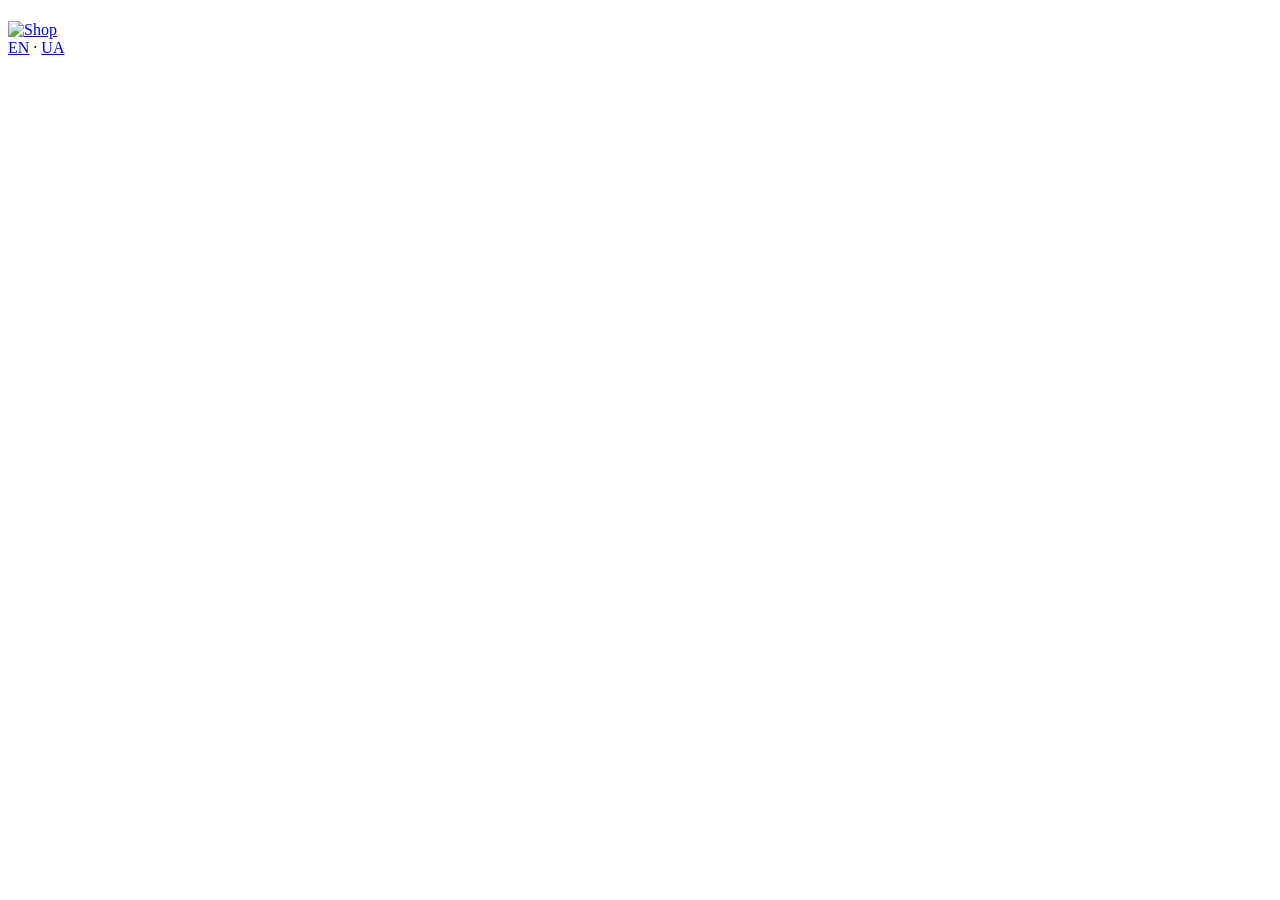
==== frontend/www/order-status.html @ 85068cdb "Upd" ====
<!DOCTYPE html>
<html lang="en">
<head>
  <meta charset="UTF-8">
  <meta name="viewport" content="width=device-width, initial-scale=1.0">
  <title></title>
  <meta name="description" content="">
  <!-- Favicons are injected by applyAssets() from the backend /assets path. -->
  <link rel="preconnect" href="https://fonts.googleapis.com">
  <link rel="preconnect" href="https://fonts.gstatic.com" crossorigin>
  <link href="https://fonts.googleapis.com/css2?family=Montserrat:wght@400;500;600&display=swap" rel="stylesheet">
  <link rel="stylesheet" href="/css/style.css">
</head>
<body>

  <div id="loader" aria-hidden="true"><div class="loader-spinner"></div></div>

  <main class="main">
    <div id="order-status-view" class="payment-status">
      <div class="payment-status-spinner loader-spinner"></div>
      <h1 class="payment-status-heading"></h1>
      <p class="payment-status-note"></p>
      <div class="payment-status-id" style="display: none;">
        <span class="payment-status-id-label"></span>
        <button type="button" class="payment-status-id-value"></button>
      </div>
      <a class="payment-status-back" href="/"></a>
    </div>
  </main>

  <footer class="footer">
    <a href="/" class="footer-logo-link" aria-label="Shop">
      <img alt="Shop" class="footer-logo">
    </a>
    <div id="footer-social" class="footer-social"></div>
    <div class="footer-lang">
      <a href="#" id="lang-en">EN</a>
      <span class="footer-lang-sep">·</span>
      <a href="#" id="lang-uk">UA</a>
    </div>
    <div id="footer-links" class="footer-links"></div>

  </footer>

  <script src="https://cdn.jsdelivr.net/npm/marked/marked.min.js"></script>
  <script src="/config.js"></script>
  <script src="/js/api.js"></script>
  <script src="/js/i18n.js"></script>
  <script src="/js/main.js"></script>
</body>
</html>
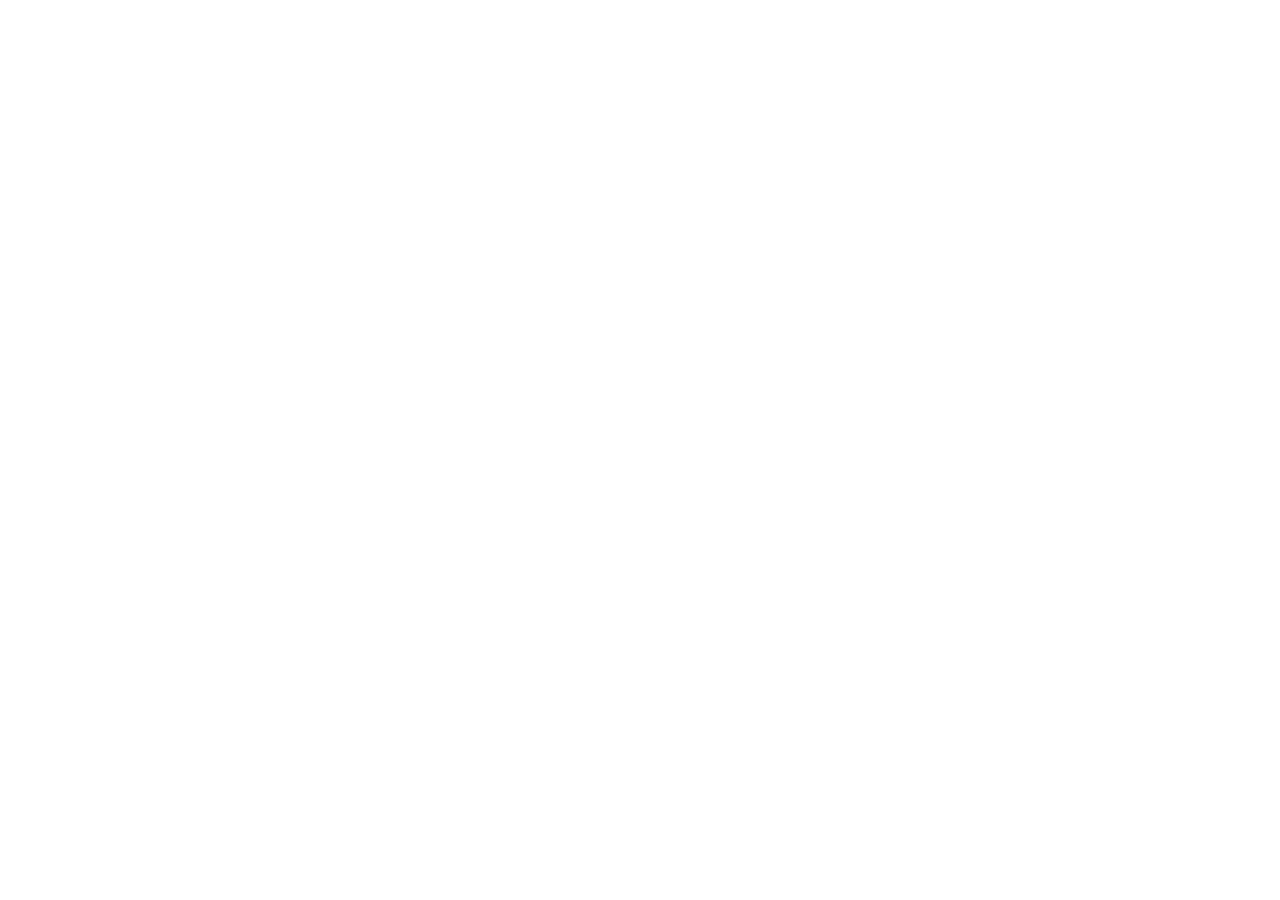
==== commit 0d7cf15e: "Add product promo codes, gallery video, and dev hot reload - Promo codes per product with a public s" ====
--- a/frontend/www/order-status.html
+++ b/frontend/www/order-status.html
@@ -8,42 +8,34 @@
   <!-- Favicons are injected by applyAssets() from the backend /assets path. -->
   <link rel="preconnect" href="https://fonts.googleapis.com">
   <link rel="preconnect" href="https://fonts.gstatic.com" crossorigin>
-  <link href="https://fonts.googleapis.com/css2?family=Montserrat:wght@400;500;600&display=swap" rel="stylesheet">
+  <link href="https://fonts.googleapis.com/css2?family=Montserrat:wght@400;500;600;700&family=Source+Sans+3:wght@400;600&display=swap" rel="stylesheet">
   <link rel="stylesheet" href="/css/style.css">
 </head>
 <body>
 
   <div id="loader" aria-hidden="true"><div class="loader-spinner"></div></div>
 
+  <!-- Header and footer are rendered by main.js from /shop and /pages. -->
+  <div id="site-header"></div>
+
   <main class="main">
-    <div id="order-status-view" class="payment-status">
-      <div class="payment-status-spinner loader-spinner"></div>
-      <h1 class="payment-status-heading"></h1>
-      <p class="payment-status-note"></p>
-      <div class="payment-status-id" style="display: none;">
-        <span class="payment-status-id-label"></span>
-        <button type="button" class="payment-status-id-value"></button>
+    <div class="container section">
+      <div id="order-status-view" class="payment-status">
+        <div class="payment-status-spinner loader-spinner"></div>
+        <h1 class="payment-status-heading"></h1>
+        <p class="payment-status-note"></p>
+        <div class="payment-status-id" style="display: none;">
+          <span class="payment-status-id-label"></span>
+          <button type="button" class="payment-status-id-value"></button>
+        </div>
+        <a class="payment-status-back btn btn-outline" href="/"></a>
       </div>
-      <a class="payment-status-back" href="/"></a>
     </div>
   </main>
 
-  <footer class="footer">
-    <a href="/" class="footer-logo-link" aria-label="Shop">
-      <img alt="Shop" class="footer-logo">
-    </a>
-    <div id="footer-social" class="footer-social"></div>
-    <div class="footer-lang">
-      <a href="#" id="lang-en">EN</a>
-      <span class="footer-lang-sep">·</span>
-      <a href="#" id="lang-uk">UA</a>
-    </div>
-    <div id="footer-links" class="footer-links"></div>
-
-  </footer>
+  <div id="site-footer"></div>
 
   <script src="https://cdn.jsdelivr.net/npm/marked/marked.min.js"></script>
-  <script src="/config.js"></script>
   <script src="/js/api.js"></script>
   <script src="/js/i18n.js"></script>
   <script src="/js/main.js"></script>
